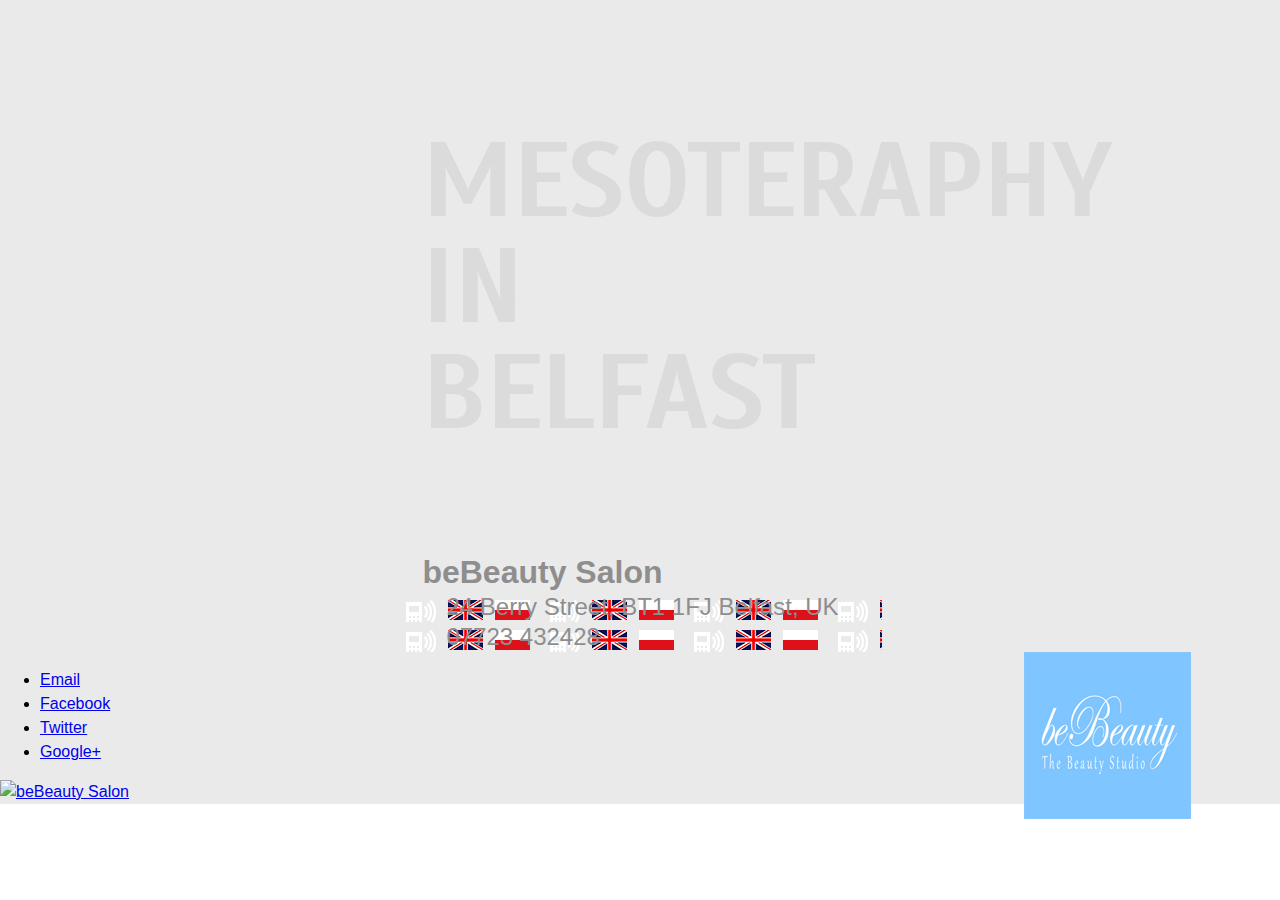
==== index.html @ 271874ac "Start of styling" ====
<!DOCTYPE html>
<!--[if lt IE 7]>      <html class="no-js lt-ie9 lt-ie8 lt-ie7"> <![endif]-->
<!--[if IE 7]>         <html class="no-js lt-ie9 lt-ie8"> <![endif]-->
<!--[if IE 8]>         <html class="no-js lt-ie9"> <![endif]-->
<!--[if gt IE 8]><!--> <html class="no-js" lang="en-gb"> <!--<![endif]-->
    <head>
        <meta charset="utf-8">
        <meta http-equiv="X-UA-Compatible" content="IE=edge,chrome=1">
        <title>Mesoteraphy in Belfast</title>
        <meta name="description" content="Mesoteraphy in Belfast">

        <meta name="viewport" content="width=device-width">

        <!-- Place favicon.ico and apple-touch-icon.png in the root directory -->

        <link rel="stylesheet" href="css/compiled/styles.css">
        <script src="js/vendor/modernizr-2.6.2.min.js"></script>

        <script src="//use.edgefonts.net/ubuntu:n3,n4,n5,n7:all.js"></script> 

        <link href='http://fonts.googleapis.com/css?family=Scada:400,700' rel='stylesheet' type='text/css'>

    </head>
    <body>
        <!--[if lt IE 7]>
            <p class="chromeframe">You are using an <strong>outdated</strong> browser. Please <a href="http://browsehappy.com/">upgrade your browser</a> or <a href="http://www.google.com/chromeframe/?redirect=true">activate Google Chrome Frame</a> to improve your experience.</p>
        <![endif]-->
        <div class="masthead">
            <div class="lang">
                <ul>
                    <!--<li class="eng"><a href="index.html" class="active">eng</a></li>-->
                    <li class="pl"><a href="index_pl.html">pl</a></li>                
                </ul>
            </div>
            <header>
                <h1>Mesoteraphy in Belfast</h1>
                <h2>beBeauty Salon</h2>
                <h3>24 Berry Street, BT1 1FJ Belfast, UK</h3>
                <h3>07723 432428</h3>

                <div class="logo"><img src="img/beBeauty-logo.jpg" alt=""><a href="https://www.facebook.com/beBeautyStudio"></a></img></div>
            </header>
            <div class="social-media">
                <ul>
                    <li><a href="mailto:bebeauty.chanik@gmail.com" title="Send us an email">Email</a></li>
                    <li><a href="https://www.facebook.com/beBeautyStudio" title="Find us on Facebook">Facebook</a></li>
                    <li><a href="https://twitter.com/beBeautyStudio" title="Find us on Twitter">Twitter</a></li>
                    <li><a href="https://plus.google.com/u/0/111146386737301924219/about" title="Find us on Google+">Google+</a></li>
                </ul>
                
            </div>

            <aside class="logo"><a href="https://www.facebook.com/beBeautyStudio" title="beBeauty Salon"><img src="/img/logo.jpg" alt="beBeauty Salon"></a></aside>


        </div><!-- /.masthead -->
        

        <section class="main">
            <article>
                
            </article>  


            <article>

                
            </article> 
  

            <article></article>  
            <article></article>     



        </section><!-- /.main -->

        <div class="footer"></div><!-- /.footer -->


        <script src="//ajax.googleapis.com/ajax/libs/jquery/1.9.1/jquery.min.js"></script>
        <script>window.jQuery || document.write('<script src="js/vendor/jquery-1.9.1.min.js"><\/script>')</script>
        <script src="js/plugins.js"></script>
        <script src="js/main.js"></script>

        <!-- Google Analytics: change UA-XXXXX-X to be your site's ID. 
        <script>
            var _gaq=[['_setAccount','UA-XXXXX-X'],['_trackPageview']];
            (function(d,t){var g=d.createElement(t),s=d.getElementsByTagName(t)[0];
            g.src='//www.google-analytics.com/ga.js';
            s.parentNode.insertBefore(g,s)}(document,'script'));
        </script>-->
    </body>
</html>
---- css/compiled/styles.css ----
/*! normalize.css v1.1.1 | MIT License | git.io/normalize */
/* ==========================================================================
   HTML5 display definitions
   ========================================================================== */
/**
 * Correct `block` display not defined in IE 6/7/8/9 and Firefox 3.
 */
article,
aside,
details,
figcaption,
figure,
footer,
header,
hgroup,
main,
nav,
section,
summary {
  display: block; }

/**
 * Correct `inline-block` display not defined in IE 6/7/8/9 and Firefox 3.
 */
audio,
canvas,
video {
  display: inline-block;
  *display: inline;
  *zoom: 1; }

/**
 * Prevent modern browsers from displaying `audio` without controls.
 * Remove excess height in iOS 5 devices.
 */
audio:not([controls]) {
  display: none;
  height: 0; }

/**
 * Address styling not present in IE 7/8/9, Firefox 3, and Safari 4.
 * Known issue: no IE 6 support.
 */
[hidden] {
  display: none; }

/* ==========================================================================
   Base
   ========================================================================== */
/**
 * 1. Prevent system color scheme's background color being used in Firefox, IE,
 *    and Opera.
 * 2. Prevent system color scheme's text color being used in Firefox, IE, and
 *    Opera.
 * 3. Correct text resizing oddly in IE 6/7 when body `font-size` is set using
 *    `em` units.
 * 4. Prevent iOS text size adjust after orientation change, without disabling
 *    user zoom.
 */
html {
  background: #fff;
  /* 1 */
  color: #000;
  /* 2 */
  font-size: 100%;
  /* 3 */
  -webkit-text-size-adjust: 100%;
  /* 4 */
  -ms-text-size-adjust: 100%;
  /* 4 */ }

/**
 * Address `font-family` inconsistency between `textarea` and other form
 * elements.
 */
html,
button,
input,
select,
textarea {
  font-family: sans-serif; }

/**
 * Address margins handled incorrectly in IE 6/7.
 */
body {
  margin: 0; }

/* ==========================================================================
   Links
   ========================================================================== */
/**
 * Address `outline` inconsistency between Chrome and other browsers.
 */
a:focus {
  outline: thin dotted; }

/**
 * Improve readability when focused and also mouse hovered in all browsers.
 */
a:active,
a:hover {
  outline: 0; }

/* ==========================================================================
   Typography
   ========================================================================== */
/**
 * Address font sizes and margins set differently in IE 6/7.
 * Address font sizes within `section` and `article` in Firefox 4+, Safari 5,
 * and Chrome.
 */
h1 {
  font-size: 2em;
  margin: 0.67em 0; }

h2 {
  font-size: 1.5em;
  margin: 0.83em 0; }

h3 {
  font-size: 1.17em;
  margin: 1em 0; }

h4 {
  font-size: 1em;
  margin: 1.33em 0; }

h5 {
  font-size: 0.83em;
  margin: 1.67em 0; }

h6 {
  font-size: 0.67em;
  margin: 2.33em 0; }

/**
 * Address styling not present in IE 7/8/9, Safari 5, and Chrome.
 */
abbr[title] {
  border-bottom: 1px dotted; }

/**
 * Address style set to `bolder` in Firefox 3+, Safari 4/5, and Chrome.
 */
b,
strong {
  font-weight: bold; }

blockquote {
  margin: 1em 40px; }

/**
 * Address styling not present in Safari 5 and Chrome.
 */
dfn {
  font-style: italic; }

/**
 * Address differences between Firefox and other browsers.
 * Known issue: no IE 6/7 normalization.
 */
hr {
  -moz-box-sizing: content-box;
  box-sizing: content-box;
  height: 0; }

/**
 * Address styling not present in IE 6/7/8/9.
 */
mark {
  background: #ff0;
  color: #000; }

/**
 * Address margins set differently in IE 6/7.
 */
p,
pre {
  margin: 1em 0; }

/**
 * Correct font family set oddly in IE 6, Safari 4/5, and Chrome.
 */
code,
kbd,
pre,
samp {
  font-family: monospace, serif;
  _font-family: 'courier new', monospace;
  font-size: 1em; }

/**
 * Improve readability of pre-formatted text in all browsers.
 */
pre {
  white-space: pre;
  white-space: pre-wrap;
  word-wrap: break-word; }

/**
 * Address CSS quotes not supported in IE 6/7.
 */
q {
  quotes: none; }

/**
 * Address `quotes` property not supported in Safari 4.
 */
q:before,
q:after {
  content: '';
  content: none; }

/**
 * Address inconsistent and variable font size in all browsers.
 */
small {
  font-size: 80%; }

/**
 * Prevent `sub` and `sup` affecting `line-height` in all browsers.
 */
sub,
sup {
  font-size: 75%;
  line-height: 0;
  position: relative;
  vertical-align: baseline; }

sup {
  top: -0.5em; }

sub {
  bottom: -0.25em; }

/* ==========================================================================
   Lists
   ========================================================================== */
/**
 * Address margins set differently in IE 6/7.
 */
dl,
menu,
ol,
ul {
  margin: 1em 0; }

dd {
  margin: 0 0 0 40px; }

/**
 * Address paddings set differently in IE 6/7.
 */
menu,
ol,
ul {
  padding: 0 0 0 40px; }

/**
 * Correct list images handled incorrectly in IE 7.
 */
nav ul,
nav ol {
  list-style: none;
  list-style-image: none; }

/* ==========================================================================
   Embedded content
   ========================================================================== */
/**
 * 1. Remove border when inside `a` element in IE 6/7/8/9 and Firefox 3.
 * 2. Improve image quality when scaled in IE 7.
 */
img {
  border: 0;
  /* 1 */
  -ms-interpolation-mode: bicubic;
  /* 2 */ }

/**
 * Correct overflow displayed oddly in IE 9.
 */
svg:not(:root) {
  overflow: hidden; }

/* ==========================================================================
   Figures
   ========================================================================== */
/**
 * Address margin not present in IE 6/7/8/9, Safari 5, and Opera 11.
 */
figure {
  margin: 0; }

/* ==========================================================================
   Forms
   ========================================================================== */
/**
 * Correct margin displayed oddly in IE 6/7.
 */
form {
  margin: 0; }

/**
 * Define consistent border, margin, and padding.
 */
fieldset {
  border: 1px solid #c0c0c0;
  margin: 0 2px;
  padding: 0.35em 0.625em 0.75em; }

/**
 * 1. Correct color not being inherited in IE 6/7/8/9.
 * 2. Correct text not wrapping in Firefox 3.
 * 3. Correct alignment displayed oddly in IE 6/7.
 */
legend {
  border: 0;
  /* 1 */
  padding: 0;
  white-space: normal;
  /* 2 */
  *margin-left: -7px;
  /* 3 */ }

/**
 * 1. Correct font size not being inherited in all browsers.
 * 2. Address margins set differently in IE 6/7, Firefox 3+, Safari 5,
 *    and Chrome.
 * 3. Improve appearance and consistency in all browsers.
 */
button,
input,
select,
textarea {
  font-size: 100%;
  /* 1 */
  margin: 0;
  /* 2 */
  vertical-align: baseline;
  /* 3 */
  *vertical-align: middle;
  /* 3 */ }

/**
 * Address Firefox 3+ setting `line-height` on `input` using `!important` in
 * the UA stylesheet.
 */
button,
input {
  line-height: normal; }

/**
 * Address inconsistent `text-transform` inheritance for `button` and `select`.
 * All other form control elements do not inherit `text-transform` values.
 * Correct `button` style inheritance in Chrome, Safari 5+, and IE 6+.
 * Correct `select` style inheritance in Firefox 4+ and Opera.
 */
button,
select {
  text-transform: none; }

/**
 * 1. Avoid the WebKit bug in Android 4.0.* where (2) destroys native `audio`
 *    and `video` controls.
 * 2. Correct inability to style clickable `input` types in iOS.
 * 3. Improve usability and consistency of cursor style between image-type
 *    `input` and others.
 * 4. Remove inner spacing in IE 7 without affecting normal text inputs.
 *    Known issue: inner spacing remains in IE 6.
 */
button,
html input[type="button"],
input[type="reset"],
input[type="submit"] {
  -webkit-appearance: button;
  /* 2 */
  cursor: pointer;
  /* 3 */
  *overflow: visible;
  /* 4 */ }

/**
 * Re-set default cursor for disabled elements.
 */
button[disabled],
html input[disabled] {
  cursor: default; }

/**
 * 1. Address box sizing set to content-box in IE 8/9.
 * 2. Remove excess padding in IE 8/9.
 * 3. Remove excess padding in IE 7.
 *    Known issue: excess padding remains in IE 6.
 */
input[type="checkbox"],
input[type="radio"] {
  box-sizing: border-box;
  /* 1 */
  padding: 0;
  /* 2 */
  *height: 13px;
  /* 3 */
  *width: 13px;
  /* 3 */ }

/**
 * 1. Address `appearance` set to `searchfield` in Safari 5 and Chrome.
 * 2. Address `box-sizing` set to `border-box` in Safari 5 and Chrome
 *    (include `-moz` to future-proof).
 */
input[type="search"] {
  -webkit-appearance: textfield;
  /* 1 */
  -moz-box-sizing: content-box;
  -webkit-box-sizing: content-box;
  /* 2 */
  box-sizing: content-box; }

/**
 * Remove inner padding and search cancel button in Safari 5 and Chrome
 * on OS X.
 */
input[type="search"]::-webkit-search-cancel-button,
input[type="search"]::-webkit-search-decoration {
  -webkit-appearance: none; }

/**
 * Remove inner padding and border in Firefox 3+.
 */
button::-moz-focus-inner,
input::-moz-focus-inner {
  border: 0;
  padding: 0; }

/**
 * 1. Remove default vertical scrollbar in IE 6/7/8/9.
 * 2. Improve readability and alignment in all browsers.
 */
textarea {
  overflow: auto;
  /* 1 */
  vertical-align: top;
  /* 2 */ }

/* ==========================================================================
   Tables
   ========================================================================== */
/**
 * Remove most spacing between table cells.
 */
table {
  border-collapse: collapse;
  border-spacing: 0; }

/*VARIABLES - FONTS
------------------------------------------------*/
/*VARIABLES - COLOR
------------------------------------------------*/
/*MIXINS
------------------------------------------------*/
/*FUNCTIONS
------------------------------------------------*/
/*=BASE
------------------------------------------------*/
html {
  -webkit-font-smoothing: antialiased; }

body {
  color: black;
  font-family: 'Chivo', sans-serif;
  font-size: 100%;
  line-height: 1.5em; }

/*=HEADINGS
------------------------------------------------*/
h1 {
  font-size: 6.625em;
  /* line-height: heading-line-height($size); */
  margin-bottom: 0.11321em; }

h2 {
  font-size: 2em;
  /* line-height: heading-line-height($size); */
  margin-bottom: 0.375em; }

h3 {
  font-size: 1.5em;
  /* line-height: heading-line-height($size); */
  margin-bottom: 0.5em; }

h4 {
  font-size: 0.9375em;
  /* line-height: heading-line-height($size); */
  margin-bottom: 0.8em; }

h5 {
  font-size: 0.9375em;
  /* line-height: heading-line-height($size); */
  margin-bottom: 0.8em; }

h6 {
  font-size: 0.9375em;
  /* line-height: heading-line-height($size); */
  margin-bottom: 0.8em; }

h1 {
  font-family: 'Scada', sans-serif, arial;
  font-weight: 700;
  letter-spacing: -0.01em;
  line-height: 1em;
  text-transform: uppercase;
  color: #dbdbdb; }

h1, h2, h3 {
  width: 40%;
  margin: 0 auto; }

h2, h3 {
  color: #8e8e8e;
  line-height: 1.25em; }

h2 {
  font-family: 'Ubuntu', sans-serif, arial;
  font-weight: 700; }

h3 {
  font-family: 'Ubuntu', sans-serif, arial;
  font-weight: 400; }

/*LAYOUT - DESKTOP
------------------------------------------------*/
body {
  margin: 0 auto;
  background-color: white; }

.masthead {
  width: 100%;
  margin: 0 auto;
  padding-top: 10%;
  background-color: #eaeaea; }
  .masthead .lang {
    float: right; }
    .masthead .lang ul {
      list-style: none; }
      .masthead .lang ul li {
        width: 3.5em;
        height: 2.5em;
        display: inline-block;
        text-indent: -9999px;
        white-space: nowrap; }
      .masthead .lang ul .pl {
        background: transparent url("http://localhost:8888/bebeauty/img/icons.png") -98px 0px no-repeat; }
  .masthead header {
    width: 85%;
    margin: 0 auto; }
    .masthead header h1 {
      padding-bottom: 1em; }
    .masthead header h3 {
      padding-left: 2em;
      background: url(/img/icons.png) 0px 0px; }
    .masthead header .logo {
      width: 10em;
      float: right; }
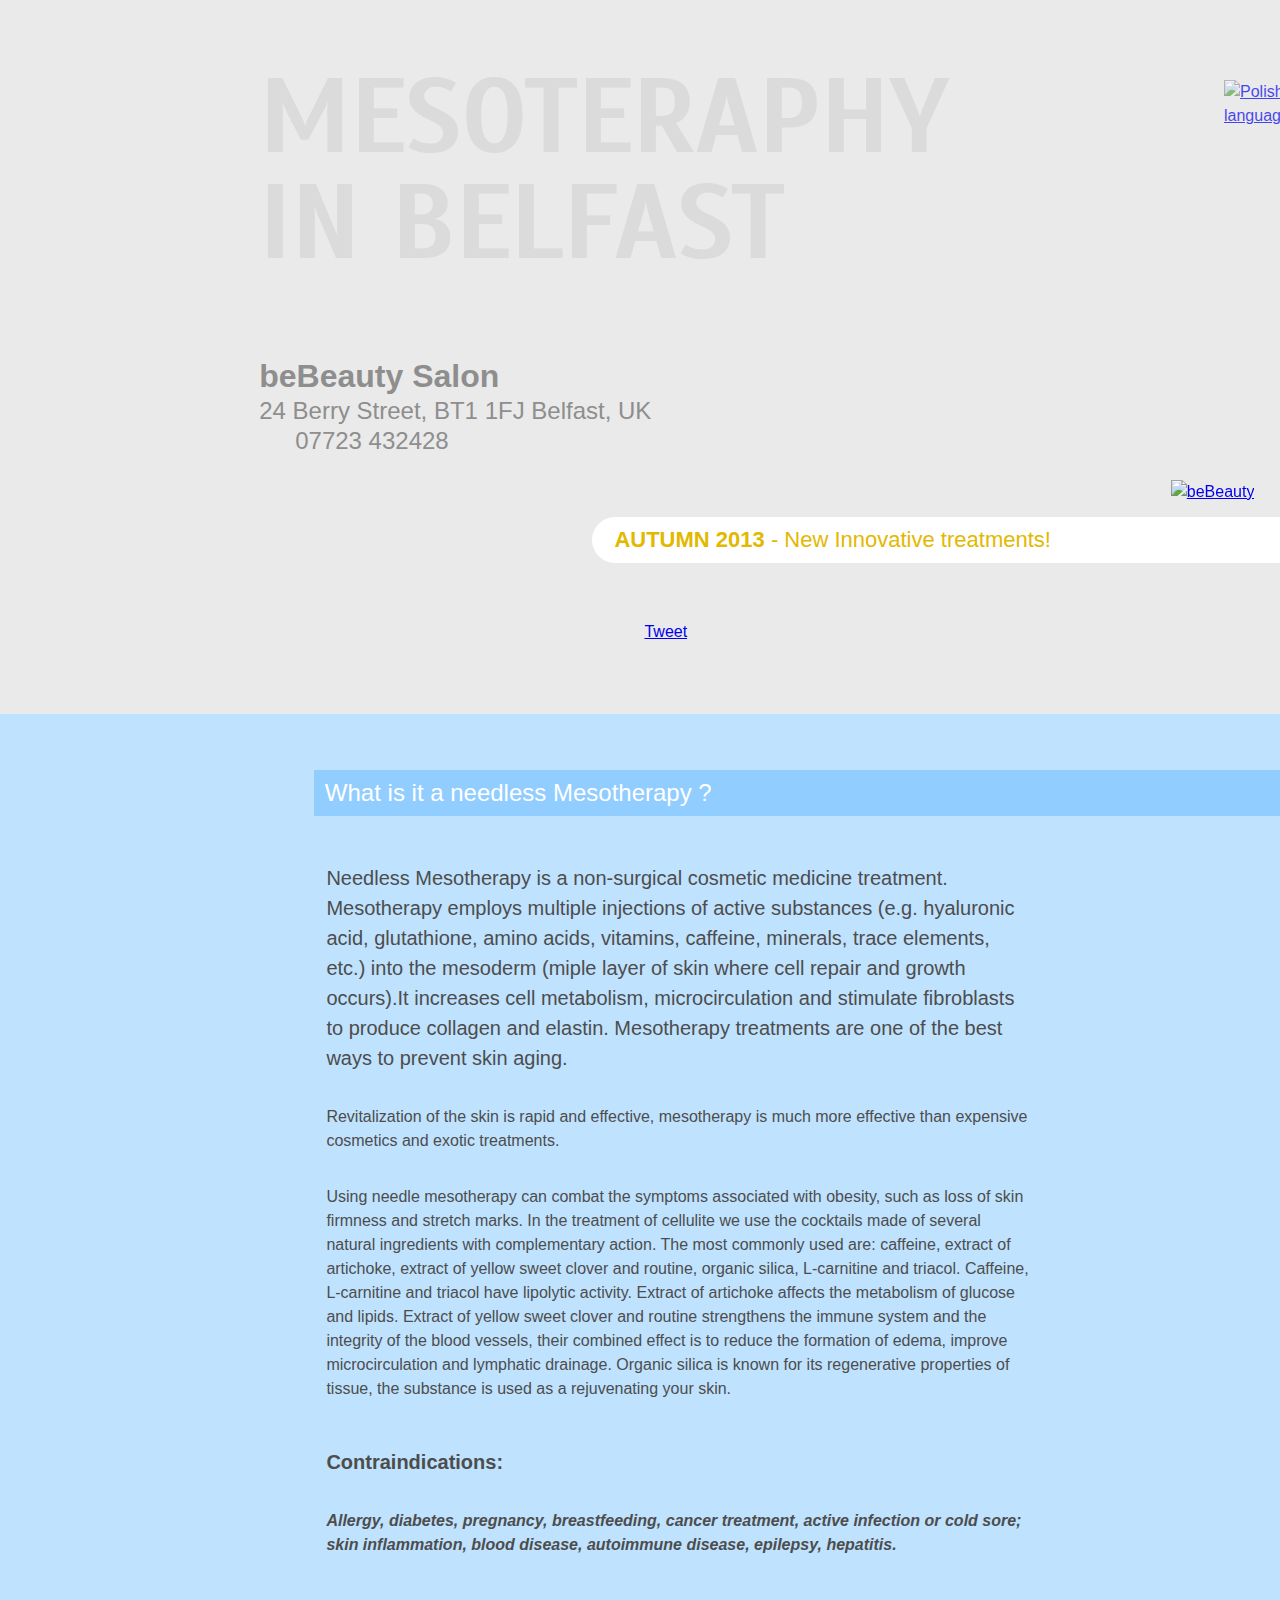
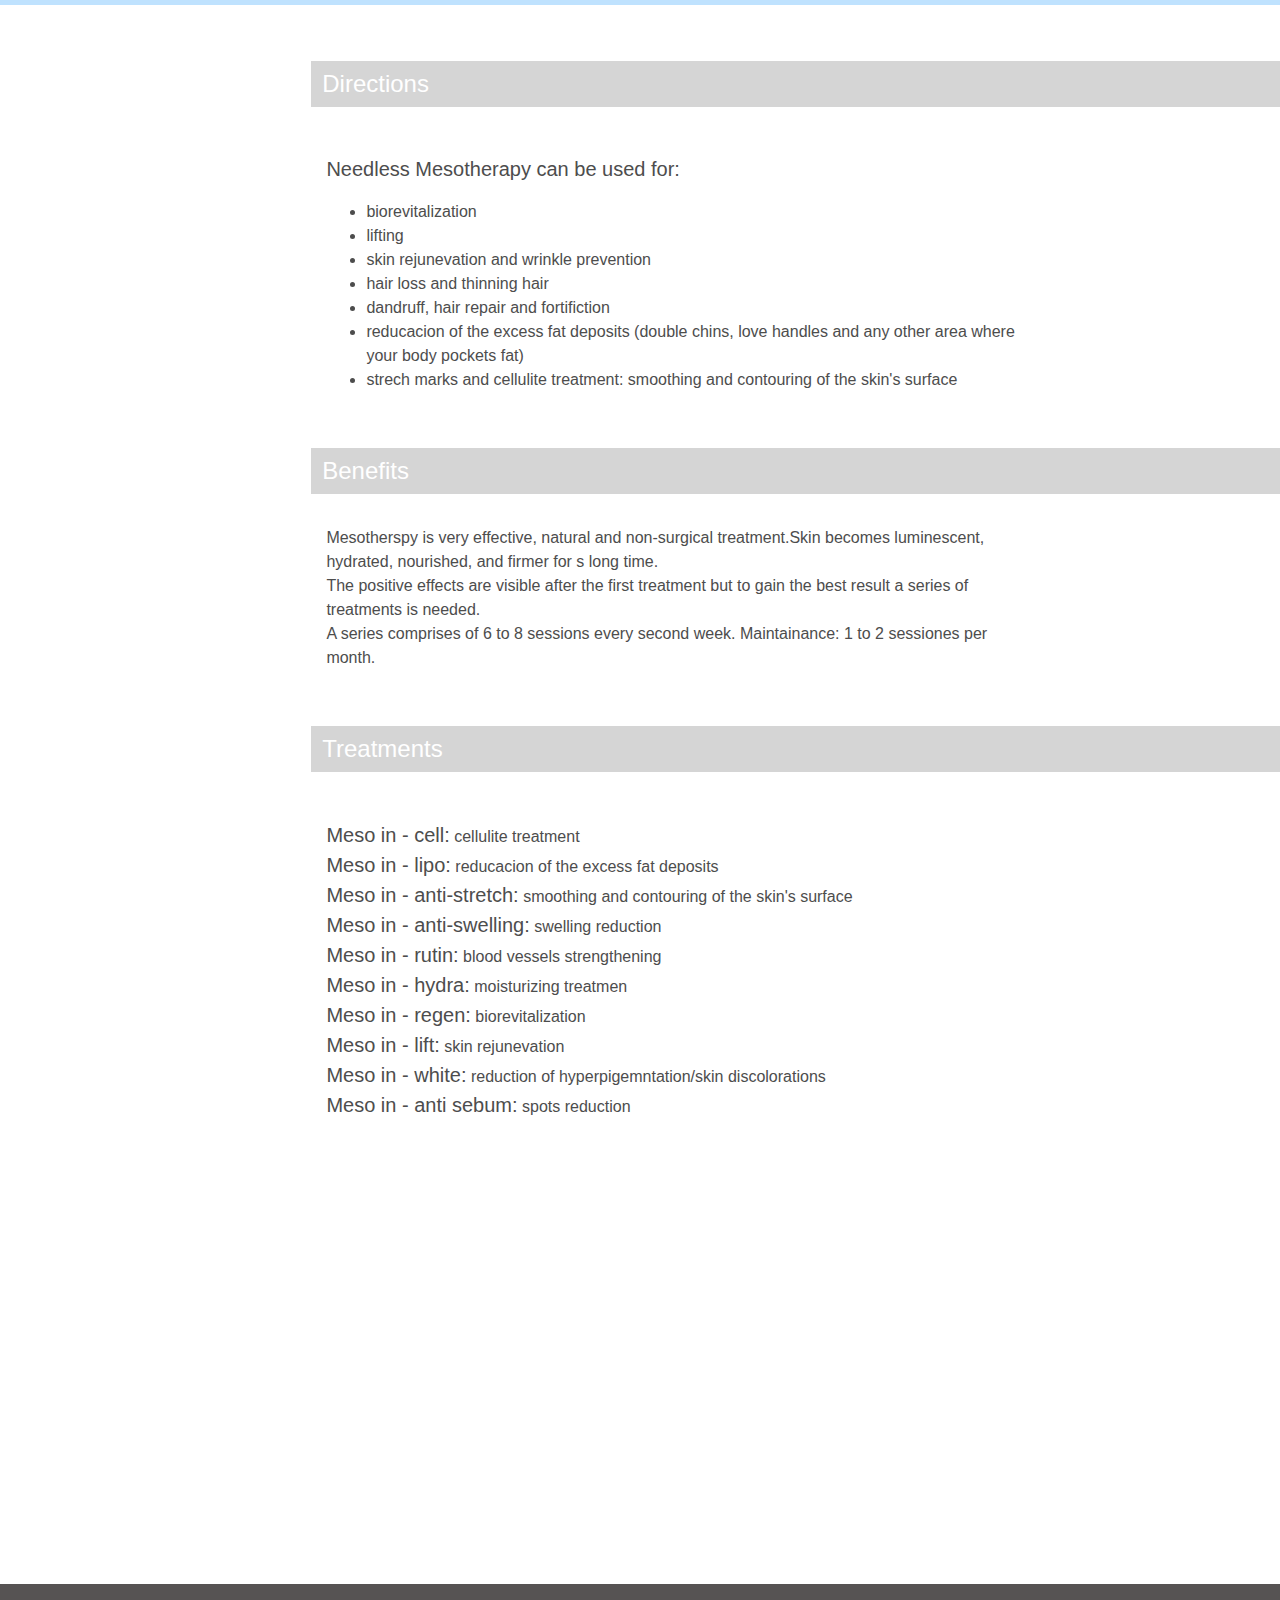
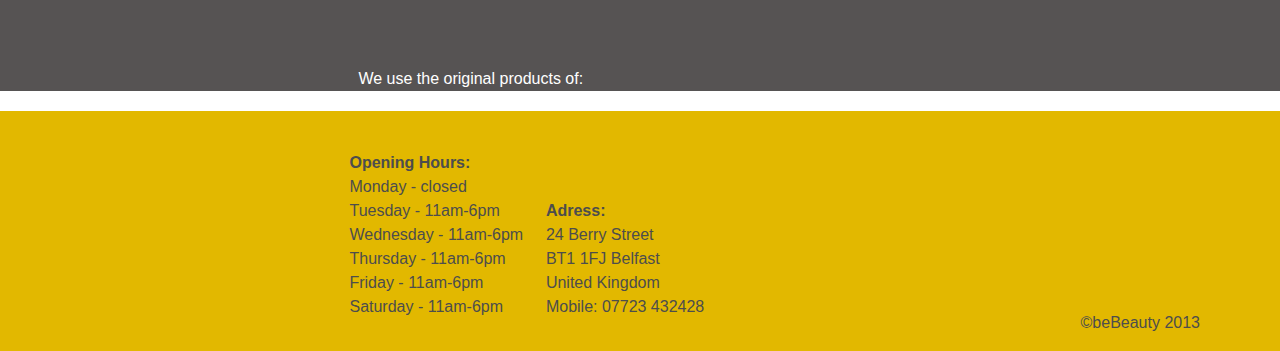
==== commit f925829c: "First stage" ====
--- a/index.html
+++ b/index.html
@@ -3,92 +3,234 @@
 <!--[if IE 7]>         <html class="no-js lt-ie9 lt-ie8"> <![endif]-->
 <!--[if IE 8]>         <html class="no-js lt-ie9"> <![endif]-->
 <!--[if gt IE 8]><!--> <html class="no-js" lang="en-gb"> <!--<![endif]-->
-    <head>
-        <meta charset="utf-8">
-        <meta http-equiv="X-UA-Compatible" content="IE=edge,chrome=1">
-        <title>Mesoteraphy in Belfast</title>
-        <meta name="description" content="Mesoteraphy in Belfast">
-
-        <meta name="viewport" content="width=device-width">
-
-        <!-- Place favicon.ico and apple-touch-icon.png in the root directory -->
-
-        <link rel="stylesheet" href="css/compiled/styles.css">
-        <script src="js/vendor/modernizr-2.6.2.min.js"></script>
-
-        <script src="//use.edgefonts.net/ubuntu:n3,n4,n5,n7:all.js"></script> 
-
-        <link href='http://fonts.googleapis.com/css?family=Scada:400,700' rel='stylesheet' type='text/css'>
-
-    </head>
-    <body>
-        <!--[if lt IE 7]>
-            <p class="chromeframe">You are using an <strong>outdated</strong> browser. Please <a href="http://browsehappy.com/">upgrade your browser</a> or <a href="http://www.google.com/chromeframe/?redirect=true">activate Google Chrome Frame</a> to improve your experience.</p>
-        <![endif]-->
-        <div class="masthead">
-            <div class="lang">
-                <ul>
-                    <!--<li class="eng"><a href="index.html" class="active">eng</a></li>-->
-                    <li class="pl"><a href="index_pl.html">pl</a></li>                
-                </ul>
-            </div>
-            <header>
-                <h1>Mesoteraphy in Belfast</h1>
-                <h2>beBeauty Salon</h2>
-                <h3>24 Berry Street, BT1 1FJ Belfast, UK</h3>
-                <h3>07723 432428</h3>
-
-                <div class="logo"><img src="img/beBeauty-logo.jpg" alt=""><a href="https://www.facebook.com/beBeautyStudio"></a></img></div>
-            </header>
+<head>
+    <meta charset="utf-8">
+    <meta http-equiv="X-UA-Compatible" content="IE=edge,chrome=1">
+    <title>Mesoteraphy in Belfast</title>
+    <meta name="description" content="Mesoteraphy in Belfast">
+
+    <meta name="viewport" content="wih6h=device-wih6h">
+
+    <!-- Place favicon.ico and apple-touch-icon.png in the root directory -->
+
+    <link rel="stylesheet" href="css/compiled/styles.css">
+    <script src="js/vendor/modernizr-2.6.2.min.js"></script>
+
+    <script src="//use.edgefonts.net/ubuntu:n3,n4,n5,n7:all.js"></script> 
+    <script src="//use.edgefonts.net/lekton;inconsolata;puritan:n4,i4,n7,i7:all.js"></script>
+    <link href='http://fonts.googleapis.com/css?family=Scada:400,700' rel='stylesheet' type='text/css'>
+
+    <div id="fb-root"></div>
+    <script>(function(d, s, id) {
+      var js, fjs = d.getElementsByTagName(s)[0];
+      if (d.getElementById(id)) return;
+      js = d.createElement(s); js.id = id;
+      js.src = "//connect.facebook.net/en_US/all.js#xfbml=1";
+      fjs.parentNode.insertBefore(js, fjs);
+    }(document, 'script', 'facebook-jssdk'));</script>        
+
+</head>
+  <body id="english'">
+      <!--[if lt IE 7]>
+          <p class="chromeframe">You are using an <strong>outdated</strong> browser. Please <a href="http://browsehappy.com/">upgrade your browser</a> or <a href="http://www.google.com/chromeframe/?redirect=true">activate Google Chrome Frame</a> to improve your experience.</p>
+      <![endif]-->
+    <section class="masthead">
+
+        <div class="lang">
+            <ul>
+                <li class="eng" style="display:none;"><a href="index.html" title="English version"><img src="http://localhost:8888/bebeauty/img/eng.gif" alt="English language"></a></li>               
+                <li class="pl"><a href="index_pl.html" title="Polish version"><img src="http://localhost:8888/bebeauty/img/pl.gif" alt="Polish language"></a></li>               
+            </ul>
+        </div>
+        <header>
+            <h1>Mesoteraphy<br />in Belfast</h1>
+            <h2>beBeauty Salon</h2>
+            <h3>24 Berry Street, BT1 1FJ Belfast, UK</h3>
+            <h4>07723 432428</h4>
+        </header>
+
+        <aside class="logo"><a href="https://www.facebook.com/beBeautyStudio" title="beBeauty Salon"><img src="http://localhost:8888/bebeauty/img/beBeauty-logo.jpg" alt="beBeauty"></a></aside>
+
+        <div class="promo"><h5><span>autumn 2013</span> - New Innovative treatments!</h5></div>
+
+    </section><!-- /.masthead -->
+      
+
+    <section class="social">
+        <article class="">
             <div class="social-media">
                 <ul>
-                    <li><a href="mailto:bebeauty.chanik@gmail.com" title="Send us an email">Email</a></li>
-                    <li><a href="https://www.facebook.com/beBeautyStudio" title="Find us on Facebook">Facebook</a></li>
-                    <li><a href="https://twitter.com/beBeautyStudio" title="Find us on Twitter">Twitter</a></li>
-                    <li><a href="https://plus.google.com/u/0/111146386737301924219/about" title="Find us on Google+">Google+</a></li>
+                  <a href="mailto:bebeauty.chanik@gmail.com" title="Send us an email"><li class="gmail">Email</li></a>
+                  <a href="https://www.facebook.com/beBeautyStudio" title="Find us on Facebook" target="blank"><li class="fb">Facebook</li></a>
+                  <a href="https://twitter.com/beBeautyStudio" title="Find us on Twitter" target="blank"><li class="twitter">Twitter</li></a>
+                  <a href="https://plus.google.com/u/0/111146386737301924219/about" title="Find us on Google+" target="blank"><li class="google">Google+</li></a>
                 </ul>
-                
-            </div>
-
-            <aside class="logo"><a href="https://www.facebook.com/beBeautyStudio" title="beBeauty Salon"><img src="/img/logo.jpg" alt="beBeauty Salon"></a></aside>
-
-
-        </div><!-- /.masthead -->
-        
-
-        <section class="main">
-            <article>
-                
-            </article>  
-
-
-            <article>
-
-                
-            </article> 
-  
-
-            <article></article>  
-            <article></article>     
-
-
-
-        </section><!-- /.main -->
-
-        <div class="footer"></div><!-- /.footer -->
-
-
-        <script src="//ajax.googleapis.com/ajax/libs/jquery/1.9.1/jquery.min.js"></script>
-        <script>window.jQuery || document.write('<script src="js/vendor/jquery-1.9.1.min.js"><\/script>')</script>
-        <script src="js/plugins.js"></script>
-        <script src="js/main.js"></script>
-
-        <!-- Google Analytics: change UA-XXXXX-X to be your site's ID. 
-        <script>
-            var _gaq=[['_setAccount','UA-XXXXX-X'],['_trackPageview']];
-            (function(d,t){var g=d.createElement(t),s=d.getElementsByTagName(t)[0];
-            g.src='//www.google-analytics.com/ga.js';
-            s.parentNode.insertBefore(g,s)}(document,'script'));
-        </script>-->
-    </body>
+                <div class="share">
+                <!--<h6>Share <span>beBeauty</span> with others:</h6> -->
+                <div class="fb-like" data-href="https://www.facebook.com/beBeautyStudio" data-wih6h="450" data-height="80"data-layout="button_count" data-action="recommend" data-show-faces="false" data-send="false"></div>
+                <a href="https://twitter.com/share" class="twitter-share-button" data-via="beBeautyStudio" data-dnt="true">Tweet</a>
+                <script>!function(d,s,id){var js,fjs=d.getElementsByTagName(s)[0],p=/^http:/.test(d.location)?'http':'https';if(!d.getElementById(id)){js=d.createElement(s);js.id=id;js.src=p+'://platform.twitter.com/widgets.js';fjs.parentNode.insertBefore(js,fjs);}}(document, 'script', 'twitter-wjs');</script>
+                </div>
+
+              </div>
+        </article>
+    </section><!-- /.social -->
+
+    <section class="highlights">
+        <div class="title"><h4>What is it a needless Mesotherapy &quest;</h4></div>
+        <article>
+
+          <div class="holder">
+          <h6>Needless Mesotherapy is a non-surgical cosmetic medicine treatment.
+          Mesotherapy employs multiple injections of active substances (e.g. hyaluronic acid, glutathione, amino acids, vitamins, caffeine, minerals, trace elements, etc.) into the mesoderm (miple layer of skin where cell repair and growth occurs).It increases cell metabolism, microcirculation and stimulate fibroblasts to produce collagen and elastin. Mesotherapy treatments are one of the best ways to prevent skin aging.</h6> 
+
+          <p>Revitalization of the skin is rapid and effective, mesotherapy is much more effective than expensive cosmetics and exotic treatments.</p>
+
+          <p>Using needle mesotherapy can combat the symptoms associated with obesity, such as loss of skin firmness and stretch marks. In the treatment of cellulite we use the cocktails made of several natural ingredients with complementary action. The most commonly used are: caffeine, extract of artichoke, extract of yellow sweet clover and routine, organic silica, L-carnitine and triacol. Caffeine, L-carnitine and triacol have lipolytic activity. Extract of artichoke affects the metabolism of glucose and lipids. Extract of yellow sweet clover and routine strengthens the immune system and the integrity of the blood vessels, their combined effect is to reduce the formation of edema, improve microcirculation and lymphatic drainage. Organic silica is known for its regenerative properties of tissue, the substance is used as a rejuvenating your skin.</p> 
+
+          <h6><strong>Contraindications:</strong></h6> 
+          <p><em>Allergy, diabetes, pregnancy, breastfeeding, cancer treatment, active infection or cold sore; skin inflammation, blood disease, autoimmune disease, epilepsy, hepatitis.</em></p>        
+          </div>             
+        </article> 
+
+
+    </section><!-- /.highlights -->
+
+
+    <section class="content">
+        <div class="title"><h4>Directions</h4></div>
+        <article>
+          <div class="holder">
+           <h6>Needless Mesotherapy can be used for:</h6>
+           <ul>
+                  <li>biorevitalization</li>
+                  <li>lifting</li>
+                  <li>skin rejunevation and wrinkle prevention</li>
+                  <li>hair loss and thinning hair</li>
+                  <li>dandruff, hair repair and fortifiction</li>
+                  <li>reducacion of the excess fat deposits (double chins, love handles and any other area where your body pockets fat)</li>
+                  <li>strech marks and cellulite treatment: smoothing and contouring of the skin's surface</li>
+              </ul>               
+          </div>              
+        </article> 
+
+
+        <div class="title"><h4>Benefits</h4></div>
+        <article>
+          <div class="holder">
+          <p>Mesotherspy is very effective, natural and non-surgical treatment.Skin becomes luminescent, hydrated, nourished, and firmer for s long time. <br />
+            The positive effects are visible after the first treatment but to gain the best result a series of treatments is needed.<br />
+            A series comprises of 6 to 8 sessions every second week. 
+            Maintainance: 1 to 2 sessiones per month.</p>
+          </div>
+              
+        </article> 
+
+        <div class="title"><h4>Treatments</h4></div>
+        <article class="treatments">
+          <div class="holder">
+              <h6>Meso in - cell: </h6>
+              <p>cellulite treatment</p><br />
+
+              <h6>Meso in - lipo: </h6>
+              <p>reducacion of the excess fat deposits</p><br />
+
+              <h6>Meso in - anti-stretch: </h6>
+              <p>smoothing and contouring of the skin&apos;s surface</p><br />
+
+              <h6>Meso in - anti-swelling: </h6>
+              <p>swelling reduction</p><br />
+
+              <h6>Meso in - rutin: </h6>
+              <p>blood vessels strengthening</p><br />
+
+              <h6>Meso in - hydra: </h6>
+              <p>moisturizing treatmen</p><br />
+
+              <h6>Meso in - regen: </h6>
+              <p>biorevitalization</p><br />
+
+              <h6>Meso in - lift: </h6>
+              <p>skin rejunevation</p><br />
+
+              <h6>Meso in - white: </h6>
+              <p>reduction of hyperpigemntation/skin discolorations</p><br />
+
+              <h6>Meso in - anti sebum: </h6>
+              <p>spots reduction</p><br />            
+          </div>
+              
+        </article> 
+
+    </section><!-- /.content -->
+
+
+    <section class="products">
+        <article>
+             
+        </article> 
+    </section><!-- /.products -->
+
+    <section class="company">
+        <article>
+          <a href="http://www.institutebcn.com" target="blank"><p>We use the original products of: </p></a>             
+        </article> 
+    </section><!-- /.company -->
+
+    <footer>
+         <article>
+              <div class="hours">
+              <p>Opening Hours:</p>
+                 <ul>
+                     <li>Monday  - closed</li>
+                     <li>Tuesday - 11am-6pm</li>
+                     <li>Wednesday - 11am-6pm</li>
+                     <li>Thursday - 11am-6pm</li>
+                     <li>Friday - 11am-6pm</li>
+                     <li>Saturday - 11am-6pm</li>
+                 </ul>
+            </div>
+
+            <div class="address">
+              <p>Adress:</p>
+                <ul>
+                    <li>24 Berry Street</li>
+                    <li>BT1 1FJ Belfast</li>
+                    <li>United Kingdom</li>
+                    <li>Mobile: 07723 432428</li>
+                </ul>          
+            </div>
+
+
+
+            <div class="social-media">
+                <ul>
+                  <a href="mailto:bebeauty.chanik@gmail.com" title="Send us an email"><li class="gmail">Email</li></a>
+                  <a href="https://www.facebook.com/beBeautyStudio" title="Find us on Facebook" target="blank"><li class="fb">Facebook</li></a>
+                  <a href="https://twitter.com/beBeautyStudio" title="Find us on Twitter" target="blank"><li class="twitter">Twitter</li></a>
+                  <a href="https://plus.google.com/u/0/111146386737301924219/about" title="Find us on Google+" target="blank"><li class="google">Google+</li></a>
+                </ul> 
+            </div>
+
+            <div class="copyright">
+              &copy;beBeauty 2013
+            </div>
+         </article>           
+
+      </footer>
+
+
+      <script src="//ajax.googleapis.com/ajax/libs/jquery/1.9.1/jquery.min.js"></script>
+      <script>window.jQuery || document.write('<script src="js/vendor/jquery-1.9.1.min.js"><\/script>')</script>
+      <script src="js/plugins.js"></script>
+      <script src="js/main.js"></script>
+
+      <!-- Google Analytics: change UA-XXXXX-X to be your site's ID. 
+      <script>
+          var _gaq=[['_setAccount','UA-XXXXX-X'],['_trackPageview']];
+          (function(d,t){var g=d.createElement(t),s=d.getElementsByTagName(t)[0];
+          g.src='//www.google-analytics.com/ga.js';
+          s.parentNode.insertBefore(g,s)}(document,'script'));
+      </script>-->
+  </body>
 </html>
--- a/css/compiled/styles.css
+++ b/css/compiled/styles.css
@@ -468,10 +468,13 @@
   -webkit-font-smoothing: antialiased; }
 
 body {
-  color: black;
-  font-family: 'Chivo', sans-serif;
+  color: #4d4d4d;
+  font-family: 'Puritan', Arial, sans-serif;
+  font-weight: 400;
   font-size: 100%;
-  line-height: 1.5em; }
+  line-height: 1.5em;
+  -webkit-font-smoothing: antialiased;
+  font-smoothing: antialiased; }
 
 /*=HEADINGS
 ------------------------------------------------*/
@@ -485,49 +488,54 @@
   /* line-height: heading-line-height($size); */
   margin-bottom: 0.375em; }
 
-h3 {
+h3, h4 {
   font-size: 1.5em;
   /* line-height: heading-line-height($size); */
   margin-bottom: 0.5em; }
 
-h4 {
-  font-size: 0.9375em;
+h5 {
+  font-size: 1.375em;
   /* line-height: heading-line-height($size); */
-  margin-bottom: 0.8em; }
-
-h5 {
-  font-size: 0.9375em;
+  margin-bottom: 0.54545em; }
+
+h6 {
+  font-size: 1.25em;
   /* line-height: heading-line-height($size); */
-  margin-bottom: 0.8em; }
-
-h6 {
-  font-size: 0.9375em;
-  /* line-height: heading-line-height($size); */
-  margin-bottom: 0.8em; }
+  margin-bottom: 0.6em; }
 
 h1 {
-  font-family: 'Scada', sans-serif, arial;
+  font-family: 'Scada', Arial, sans-serif;
   font-weight: 700;
   letter-spacing: -0.01em;
   line-height: 1em;
   text-transform: uppercase;
   color: #dbdbdb; }
 
-h1, h2, h3 {
-  width: 40%;
-  margin: 0 auto; }
-
-h2, h3 {
+.masthead header h2, .masthead header h3, .masthead header h4 {
   color: #8e8e8e;
   line-height: 1.25em; }
 
 h2 {
-  font-family: 'Ubuntu', sans-serif, arial;
+  font-family: 'Ubuntu', Arial, sans-serif;
   font-weight: 700; }
 
-h3 {
-  font-family: 'Ubuntu', sans-serif, arial;
+h3, h4 {
+  font-family: 'Ubuntu', Arial, sans-serif;
   font-weight: 400; }
+
+h6 {
+  line-height: 1.5em;
+  font-weight: 400; }
+  h6 span {
+    font-weight: 700;
+    font-style: italic; }
+
+h5 {
+  font-weight: 400;
+  color: #e2b800; }
+  h5 span {
+    font-weight: 700;
+    text-transform: uppercase; }
 
 /*LAYOUT - DESKTOP
 ------------------------------------------------*/
@@ -538,8 +546,8 @@
 .masthead {
   width: 100%;
   margin: 0 auto;
-  padding-top: 10%;
-  background-color: #eaeaea; }
+  padding-top: 5%;
+  background: #eaeaea url("http://localhost:8888/bebeauty/img/face.png") no-repeat 83% 89%; }
   .masthead .lang {
     float: right; }
     .masthead .lang ul {
@@ -548,18 +556,182 @@
         width: 3.5em;
         height: 2.5em;
         display: inline-block;
-        text-indent: -9999px;
-        white-space: nowrap; }
-      .masthead .lang ul .pl {
-        background: transparent url("http://localhost:8888/bebeauty/img/icons.png") -98px 0px no-repeat; }
+        opacity: 0.7;
+        outline: none; }
+      .masthead .lang ul :hover {
+        outline: none;
+        opacity: 1; }
   .masthead header {
     width: 85%;
-    margin: 0 auto; }
+    margin: 0 auto;
+    position: relative; }
     .masthead header h1 {
-      padding-bottom: 1em; }
-    .masthead header h3 {
-      padding-left: 2em;
-      background: url(/img/icons.png) 0px 0px; }
-    .masthead header .logo {
-      width: 10em;
-      float: right; }
+      padding-bottom: 0.75em; }
+    .masthead header h1, .masthead header h2, .masthead header h3, .masthead header h4 {
+      width: 70%;
+      margin: 0 auto; }
+    .masthead header h4 {
+      padding: 0 0 4.5em 0;
+      background: none; }
+    .masthead header h4:before {
+      width: 1.5em;
+      height: 1.1em;
+      display: inline-block;
+      content: url("http://localhost:8888/bebeauty/img/mobile-icon.png"); }
+  .masthead .logo {
+    position: fixed;
+    top: 30em;
+    right: 2%;
+    cursor: pointer; }
+
+.promo h5 {
+  float: right;
+  width: 52%;
+  background: white;
+  border-top-left-radius: 1.25em;
+  border-bottom-left-radius: 1.25em;
+  padding: 0.5em 0 0.5em 1em;
+  margin: -2.1em 0 0; }
+
+.social {
+  margin: 0 auto;
+  background-color: #eaeaea; }
+  .social article {
+    width: 60%;
+    padding-left: 0; }
+
+.social-media ul {
+  width: 50%;
+  margin: 0 auto 1.5em;
+  padding-left: 0;
+  list-style: none;
+  display: inline-block; }
+  .social-media ul li {
+    display: inline-block;
+    width: 2.5em;
+    height: 2.38em;
+    margin: 2em 0.9em;
+    text-indent: -99999px;
+    background: url("http://localhost:8888/bebeauty/img/social-round-grey.png") no-repeat;
+    opacity: 0.7;
+    cursor: pointer; }
+  .social-media ul :hover {
+    opacity: 1; }
+  .social-media ul li.fb {
+    background-position: -7em 0; }
+  .social-media ul li.gmail {
+    background-position: -3.5em 0;
+    margin-left: 0; }
+  .social-media ul li.twitter {
+    background-position: 0 0; }
+  .social-media ul li.google {
+    background-position: -10.5em 0; }
+.social-media .share {
+  display: inline-block;
+  margin-top: 3.5em; }
+
+.highlights {
+  background: #bfe2fe;
+  padding: 1em 0; }
+  .highlights h4 {
+    background: #91cdff;
+    color: #fff;
+    padding: 0.47em;
+    margin: -1em auto 0 2.4em; }
+  .highlights .title {
+    margin: 4em 0 0 20%;
+    background: transparent url("http://localhost:8888/bebeauty/img/m-blue.png") no-repeat 0 0; }
+
+h4 {
+  background: #d5d5d5;
+  color: #fff;
+  padding: 0.46em;
+  margin: -1em auto 0 2.3em; }
+
+.title {
+  margin: 5em 0 0 20%;
+  background: transparent url("http://localhost:8888/bebeauty/img/m-grey.png") no-repeat 0 0; }
+
+em {
+  font-weight: 700;
+  font-style: italic; }
+
+p {
+  margin: 2em 0; }
+
+article {
+  text-align: left;
+  width: 55%;
+  margin: 0 auto;
+  padding-left: 6%; }
+
+.treatments {
+  padding-top: 3em; }
+  .treatments h6, .treatments p {
+    display: inline-block;
+    margin: 0;
+    padding: 0;
+    line-height: 1.5em; }
+
+.products {
+  background: url("http://localhost:8888/bebeauty/img/strap.jpg") repeat-x 0 0;
+  height: 27em;
+  width: 100%;
+  margin-top: 10em; }
+  .products article {
+    background: url("http://localhost:8888/bebeauty/img/products.png") no-repeat 40% 37%;
+    height: 20em;
+    width: 92%; }
+
+.company {
+  margin-top: -10em;
+  background: #565353; }
+  .company a {
+    text-decoration: none;
+    color: #fff; }
+    .company a :hover {
+      text-decoration: none;
+      color: #fff; }
+  .company p {
+    color: #fff;
+    background: url("http://localhost:8888/bebeauty/img/bcn-logo.jpg") no-repeat 65% 104%;
+    padding-top: 5.2em;
+    margin-left: 2em; }
+
+footer {
+  background: #e2b800;
+  position: relative;
+  margin-top: -0.75em;
+  padding-bottom: 2em; }
+  footer article {
+    padding-left: 0;
+    width: 60%;
+    text-align: center; }
+    footer article .address, footer article .hours, footer article .social-media {
+      display: inline-block;
+      width: 25%;
+      text-align: left; }
+      footer article .address p, footer article .hours p, footer article .social-media p {
+        padding: 0;
+        margin: 0;
+        font-weight: 700; }
+    footer article .social-media {
+      width: 48%;
+      float: right;
+      margin-top: 4.5%;
+      margin-right: -11em; }
+    footer article ul {
+      list-style-type: none;
+      margin: 0;
+      padding: 0; }
+    footer article .address {
+      margin-top: -2em; }
+    footer article .hours {
+      padding-top: 2.5em; }
+    footer article .social-media li {
+      margin: 0.5em 0;
+      opacity: 0.7; }
+    footer article .copyright {
+      position: absolute;
+      bottom: 1em;
+      right: 5em; }
